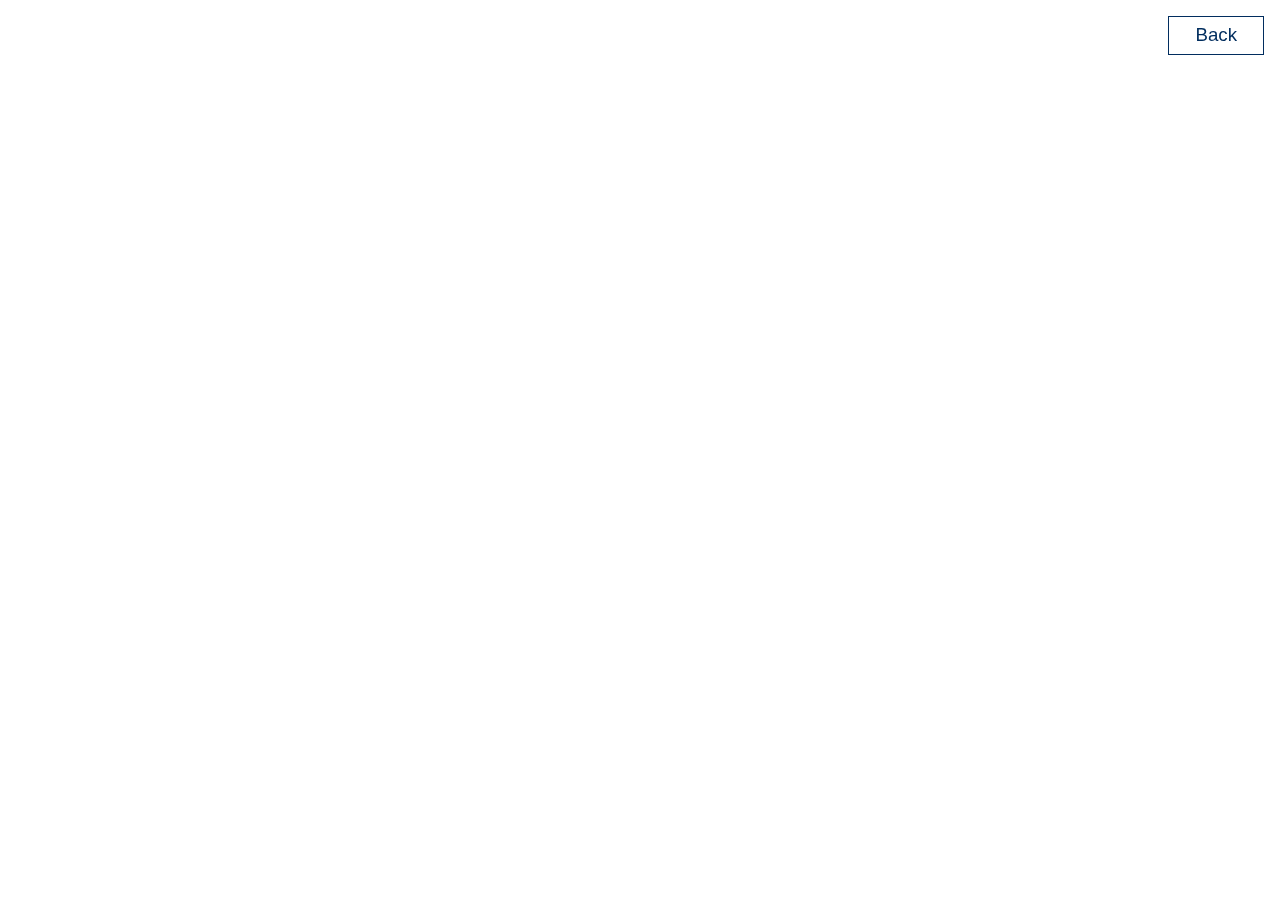
==== blog.html @ 47f49f8d "scrape current blog" ====
<!DOCTYPE html>
<!-- Built by Riley -->
<html lang="en">
<head>
    <meta charset="UTF-8">
    <meta name="viewport" content="width=device-width, initial-scale=1.0">
    <meta http-equiv="X-UA-Compatible" content="ie=edge">
    <link rel="stylesheet" type="text/css" href="./css/reset.css">
    <link rel="stylesheet" type="text/css" href="./css/normalize.css">
    <link rel="stylesheet" type="text/css" media="screen" href="./css/main.css"/>
    <script src="https://ajax.googleapis.com/ajax/libs/jquery/3.3.1/jquery.min.js"></script>
    <link rel="shortcut icon" type="image/png" href="./images/landing/shred.jpg"/>
    <title>Shred Blog</title>
</head>
<body>
    <nav>
        <div id="mobileNav" class="blackBG">
            <h2><a class="navButton" href="#" onclick="history.back(-1)">Back</a></h2>
        </div>
        <div id="hamburger">
            <div style="background-color: #012d5e;" class="bar"></div>
            <div style="background-color: #012d5e;" class="bar"></div>
            <div style="background-color: #012d5e;" class="bar"></div>
        </div>
        <div id="navPad">
            <div id="dropdown">
                <h3><a style="color: #012d5e;" class="navButton" href="#" onclick="history.back(-1)">Back</a></h3>
            </div>
        </div> 
    </nav>
    <blog></blog>
    <script type="text/javascript" src="./blog.js"></script>
</body>
</html>
---- css/main.css ----
@import url('https://fonts.googleapis.com/css?family=Montserrat');

@font-face {
    font-family: "Archer-Medium";
    src: url("../Fonts/Archer-Medium.otf")
}

body {
    font-family: 'Montserrat', sans-serif;
    font-size: 16px;
    color: #012d5e;
}

h1, h2, h3, h4, h5, h6 {
    font-family: 'Archer-Medium', sans-serif;
    /* color: #f10505; */
}

nav{
    position: fixed;
    display: flex;
    justify-content: flex-end;
    width: 100vw;
    flex-direction: row;
    z-index: 1;
}

.navButton {
    transition: color .2s;
    width: 4em;
    text-align: center;
}

.dropBtn {
    display: none;
}

#contactBtn{
    transition: color .2s;
}

#navPad{
    padding: 1em;
}

nav h3{
    display: flex;
    justify-content: flex-end;
    margin: 0;
    padding-bottom: 1em;
}

#navPad a{
    color: white;
    text-decoration: none;
    border: thin;
    border-style: solid;
    padding: .5em;
}

#hamburger {
    margin: 1em;
    cursor: pointer;
    display: none;
    z-index: 10;
}

.bar{
    width: 3em;
    height: .5em;
    background-color: white;
    margin: .5em 0;
    transition: 0.4s;
}

#mobileNav{
    position: absolute;
    width: 100vw;
    text-align: center;
    background: #012d5e ;
    display: none;
    justify-content: center;
    flex-direction: column;
}

#mobileNav a {
    color: white;
    text-decoration: none;
}

#mobileNav h2 {
    margin: 0;
    padding: 1em;
}

h1{
    text-align: center;
    margin: 0;
    padding: 1em;
}

p {
    line-height: 1.5em;
}

ul {
    padding: 0;
}

li {
    line-height: 1.5em;
}

a {
    outline: 0;
}

.landingImages {
    height: 50vh;
    background-attachment: fixed;
    background-position: right;
    background-repeat: no-repeat;
    background-size: cover;
}

.landingImages h3 {
    color: white;
}

#land1 {
    /* background-image: url("../images/landing/COVER_Building_Shot.jpg"); */
    height: 100vh;
    overflow: hidden;
    position: relative;
    background: rgba(0, 0, 0, .1) url('[data-uri]');
}

#land1 img {
    padding: 1em;
}

#land1 h3 {
    padding-left: 1em;
}

#land1 a {
    color: white;
    text-decoration: none;
}

#land2 {
    background-image: url("../images/landing/COVER_InsideTheStudio.jpg");
}
#land3 {
    background-image: url("../images/landing/COVER_Building_Shot.jpg");
}
#land4 {
    background-image: url("../images/landing/COVER_ChampionSketches.jpg");
}
#land5 {
    background-image: url("../images/landing/COVER_CommunityCoffee.jpg");
}

#land1 img {
    width: 25%;
}
.banner {
    z-index: -1;
    position: absolute;
    width: calc(100vh * (1000 / 562));    /*  video width / height  */
    height: calc(100vw * (562 / 1000));   /*  video height / width  */
    min-width: 100%;
    min-height: 100%;
    top: 50%;
    left: 50%;
    transform: translate(-50%, -50%);
}
#coffee {
    position: absolute;
    top: 0;
    left: 0;
    width: 100%;
    height: 100%;
}

#about {
    background-color: #012d5e;
    color: white;
    display: flex;
    justify-content: center;
}

.paragraph {
    max-width: 30em;
    padding: 1em;
    letter-spacing: .1em
}

modal{
    display: none;
    position: fixed;
    flex-direction: column;
    align-content: center;
    z-index: 10;
    width: 100vw;
    height: 100vh;
    background-color: white;
}

#modalContain{
    height: 100%;
    display: flex;
    justify-content: center;
}

#modalContain img{
    max-width: 100%;
    max-height: 80vh;
    margin: auto;
}

#capable {
    display: flex;
    justify-content: center;
    background-color: #012d5e;
    color: white;
}

#capList {
    display: flex;
    flex-direction: row;
    justify-content: space-between;
    flex-wrap: wrap;
    max-width: 30em;
}

#capList ul {
    padding-bottom: 1em;
    margin: 0;
}

#map {
    padding: 1em;
    padding-left: 4em;
    padding-right: 4em;
}

#clients {
    padding-left: 4em;
    padding-right: 4em;
}

#workThumbs {
    display: flex;
    flex-wrap: wrap;
    justify-content: center;
    padding-left: 7em;
    padding-right: 7em;
}

.thumbs {
    max-width: 20em;
    padding: 1em;
}

.thumbs img{
    width: 100%;
    cursor: pointer;
}

#contact img{
    width: 100%;
    display: block;
}

#contactDetail {
    display: flex;
    flex-wrap: wrap;
    justify-content: center;
}

.workDetail {
    display: flex;
    flex-direction: column;
}

.workDesc {
    max-width: 50vw;
    padding: 1em;
    position: fixed;
    right: 0;
}

.workDesc h1 {
    margin: 0;
    padding: 0;
}

.imageScroll {
    max-width: 45vw;
}

.imageScroll img {
    width: 100%;
}

#prevNext {
    display: flex;
    justify-content: space-between;
}

#prevNext a {
    text-decoration: none;
}

#project {
    display: none;
    flex-direction: column;
    justify-content: center;
    max-width: 100vw;
}

#close{
    padding: 1em;
    right: 0;
    display: flex;
}

#close h2 {
    margin: 0;
    cursor: pointer;
}

#leftContain {
    width: 100vw;
}

#projectLeft{
    padding: 1em;
    display: grid;
    height: 100%;
}

#projectLeft img{
    max-width: 100%;
    max-height: 80vh;
    margin: auto;
}

#projectRight {
    display: flex;
    justify-content: center;
    align-content: center;
}

#projectDesc {
    max-width: 50em;
    padding: 1em;
}

#projectThumb{
    display: flex;
    flex-wrap: wrap;
    justify-content: center;
}

.thumbs{
    max-width: 20vw;
    padding: 1em;
}

#projectClient, #projectDeliverable {
    padding-top: 1em;
}

#projectClient h3, #projectDeliverable h3, #projectClient p, #projectDeliverable p{
    margin: 0;
}

#videosNav {
    z-index: 1;
    position: initial;
}

#secretVids{
    display: flex;
    flex-wrap: wrap;
    justify-content: center;
    align-content: center;
}

.secretContain{
    overflow: hidden;
    display: flex;
    justify-content: center;
    margin: 1em;
}

blog div{
    padding: 1em;
}

@media screen and (max-width: 1024px){
    #navPad {
        display: none;
    }
    #hamburger{
        display: block;
    }
    #workThumbs {
        padding-left: 0;
        padding-right: 0;
    }
}
@media screen and (max-width: 800px){
    .workDetail {
        display: block;
        flex-direction: row;
    }
    .workDesc {
        max-width: 100vw;
        padding: 1em;
        position: inherit;
    }
    .imageScroll {
        max-width: 100vw;
    }
    .thumbs{
        max-width: 100vw;
        padding-left: 2em;
        padding-right: 2em;
    }
    #map{
        padding-left: 0;
        padding-right: 0;
    }
    blog div{
        padding: 0em;
    }
    blog {
        padding: 1em;
    }
}

@media screen and (max-width: 575px){
    #contactMap {
        position: fixed;
        bottom: 0;
    }
    #capList{
        opacity: .75;
    }
}

@media screen and (min-width: 1024px){
    #mobileNav{
        display: none;
    }
}
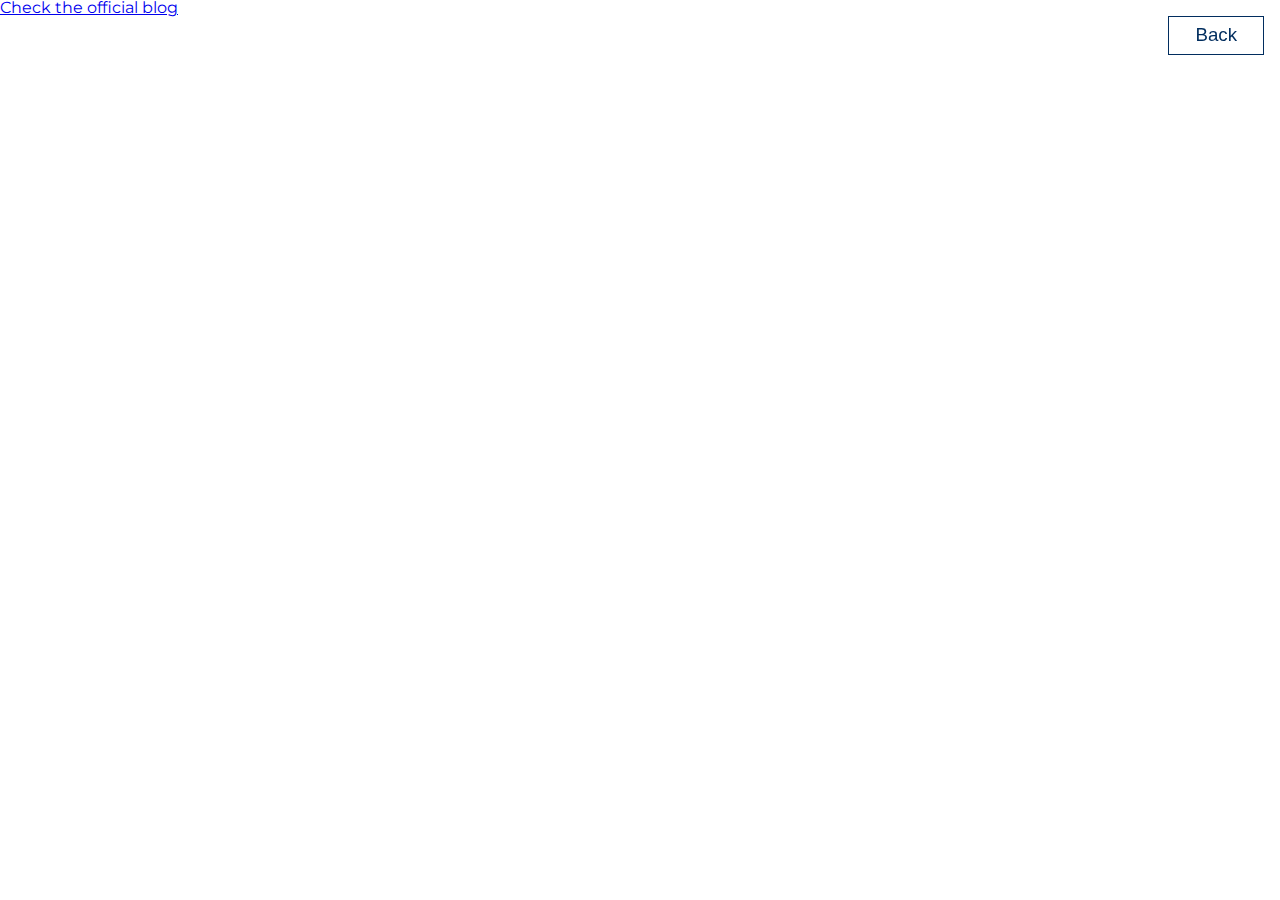
==== commit 53dff437: "footer" ====
--- a/blog.html
+++ b/blog.html
@@ -26,9 +26,12 @@
             <div id="dropdown">
                 <h3><a style="color: #012d5e;" class="navButton" href="#" onclick="history.back(-1)">Back</a></h3>
             </div>
-        </div> 
+        </div>
     </nav>
     <blog></blog>
+    <footer>
+        <a href="https://www.shredsf.com/new-blog/">Check the official blog</a>
+    </footer>
     <script type="text/javascript" src="./blog.js"></script>
 </body>
 </html>--- a/css/main.css
+++ b/css/main.css
@@ -411,6 +411,9 @@
         padding-left: 0;
         padding-right: 0;
     }
+    .landingImages{
+        background-attachment: scroll;
+    }
 }
 @media screen and (max-width: 800px){
     .workDetail {
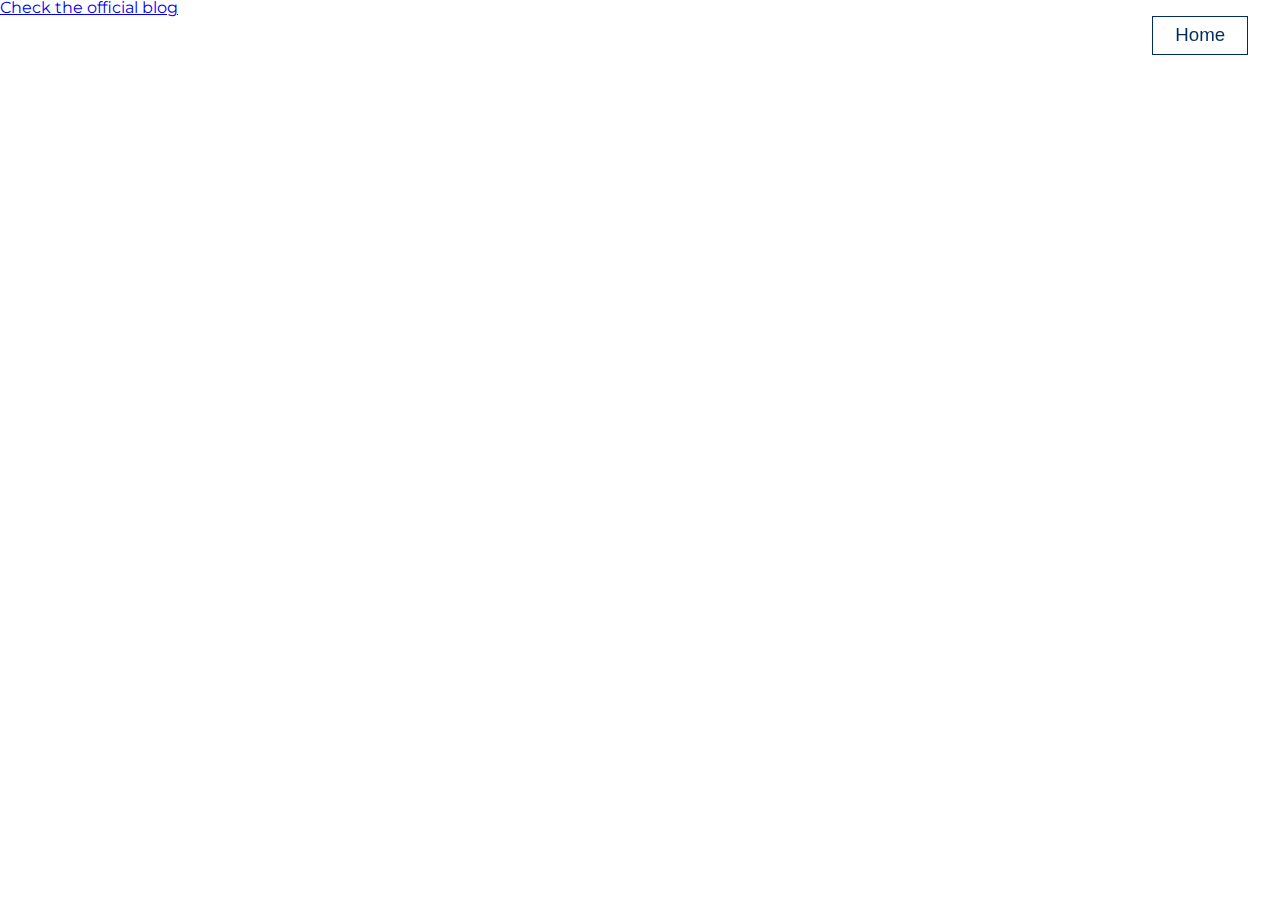
==== commit 72f5408e: "changed nav" ====
--- a/blog.html
+++ b/blog.html
@@ -15,7 +15,8 @@
 <body>
     <nav>
         <div id="mobileNav" class="blackBG">
-            <h2><a class="navButton" href="#" onclick="history.back(-1)">Back</a></h2>
+            <h2><a href="./index.html">Home</a></h2>
+            <h2><a href="./contact.html">Contact</a></h2>
         </div>
         <div id="hamburger">
             <div style="background-color: #012d5e;" class="bar"></div>
@@ -24,7 +25,8 @@
         </div>
         <div id="navPad">
             <div id="dropdown">
-                <h3><a style="color: #012d5e;" class="navButton" href="#" onclick="history.back(-1)">Back</a></h3>
+                <h3><a class="navButton" href="./index.html">Home</a></h3>
+                <h3 class="dropBtn"><a class="navButton" href="./contact.html">Contact</a></h3>
             </div>
         </div>
     </nav>
--- a/css/main.css
+++ b/css/main.css
@@ -21,6 +21,7 @@
     display: flex;
     justify-content: flex-end;
     width: 100vw;
+    max-width: 100%;
     flex-direction: row;
     z-index: 1;
 }
@@ -41,6 +42,7 @@
 
 #navPad{
     padding: 1em;
+    padding-right: 2em;
 }
 
 nav h3{
@@ -116,7 +118,7 @@
 }
 
 .landingImages {
-    height: 50vh;
+    height: 75vh;
     background-attachment: fixed;
     background-position: right;
     background-repeat: no-repeat;
@@ -160,9 +162,13 @@
 #land5 {
     background-image: url("../images/landing/COVER_CommunityCoffee.jpg");
 }
-
-#land1 img {
-    width: 25%;
+#land6 {
+    background-image: url("../images/landing/Cover_Three_Amigos.jpg");
+}
+
+#shredLogo {
+    max-width: 20%;
+    min-width: 10em;
 }
 .banner {
     z-index: -1;
@@ -175,7 +181,7 @@
     left: 50%;
     transform: translate(-50%, -50%);
 }
-#coffee {
+#cran {
     position: absolute;
     top: 0;
     left: 0;
@@ -183,7 +189,7 @@
     height: 100%;
 }
 
-#about {
+.textBlock{
     background-color: #012d5e;
     color: white;
     display: flex;
@@ -191,7 +197,7 @@
 }
 
 .paragraph {
-    max-width: 30em;
+    max-width: 40em;
     padding: 1em;
     letter-spacing: .1em
 }
@@ -207,6 +213,35 @@
     background-color: white;
 }
 
+#about{
+    font-size: 1.25em;
+    text-align: center;
+    padding-top: 1em;
+    padding-bottom: 1em;
+}
+
+#about p {
+    margin: 0;
+    line-height: 2em;
+}
+
+#process{
+    font-size: 1.25em;
+    text-align: center;
+    padding-top: 1em;
+    padding-bottom: 1em;
+}
+
+#process p{
+    margin: 0;
+    line-height: 2em;
+}
+
+#capable{
+    font-size: 1.25em;
+    text-align: center;
+}
+
 #modalContain{
     height: 100%;
     display: flex;
@@ -229,33 +264,54 @@
 #capList {
     display: flex;
     flex-direction: row;
-    justify-content: space-between;
-    flex-wrap: wrap;
-    max-width: 30em;
+    justify-content: center;
+    flex-wrap: wrap;
+    font-size: .8em;
 }
 
 #capList ul {
-    padding-bottom: 1em;
-    margin: 0;
-}
-
-#map {
-    padding: 1em;
-    padding-left: 4em;
-    padding-right: 4em;
+    padding: 1em;
+    margin: 0;
 }
 
 #clients {
-    padding-left: 4em;
-    padding-right: 4em;
-}
+    display: flex;
+    flex-wrap: wrap;
+    justify-content: center;
+}
+
+.clientImg{
+    padding: 1em;
+    max-width: 7em;
+}
+
+#loading{
+    width: 100vw;
+    display: none;
+    justify-content: center;
+    position: absolute;
+}
+
+.loader {
+    border: 16px solid #f3f3f3;
+    border-top: 16px solid #000000;
+    border-radius: 50%;
+    width: 120px;
+    height: 120px;
+    animation: spin 2s linear infinite;
+  }
+  
+  @keyframes spin {
+    0% { transform: rotate(0deg); }
+    100% { transform: rotate(360deg); }
+  } 
 
 #workThumbs {
     display: flex;
     flex-wrap: wrap;
     justify-content: center;
-    padding-left: 7em;
-    padding-right: 7em;
+    padding-left: 2em;
+    padding-right: 2em;
 }
 
 .thumbs {
@@ -279,6 +335,33 @@
     justify-content: center;
 }
 
+#bigPeople{
+    display: flex;
+    justify-content: center;
+    flex-wrap: wrap;
+    background-color: #012d5e;
+    color: white;
+}
+
+.person{
+    padding: 1em;
+}
+
+.person h1, .person p{
+    text-align: inherit;
+    padding: 0;
+    max-width: 25em;
+}
+
+.person p{
+    font-size: .75em;
+}
+
+.pepContain{
+    display: none;
+    width: 100vw;
+}
+
 .workDetail {
     display: flex;
     flex-direction: column;
@@ -317,7 +400,8 @@
     display: none;
     flex-direction: column;
     justify-content: center;
-    max-width: 100vw;
+    width: 100vw;
+    max-width: 100%;
 }
 
 #close{
@@ -329,10 +413,6 @@
 #close h2 {
     margin: 0;
     cursor: pointer;
-}
-
-#leftContain {
-    width: 100vw;
 }
 
 #projectLeft{
@@ -356,6 +436,8 @@
 #projectDesc {
     max-width: 50em;
     padding: 1em;
+    display: flex;
+    justify-content: center;
 }
 
 #projectThumb{
@@ -369,11 +451,31 @@
     padding: 1em;
 }
 
+.thumbs img{
+    transition: .2s;
+}
+
+.thumbs img:hover{
+    transform: scale(1.025);
+}
+
 #projectClient, #projectDeliverable {
     padding-top: 1em;
 }
 
 #projectClient h3, #projectDeliverable h3, #projectClient p, #projectDeliverable p{
+    margin: 0;
+}
+
+#proCol h3{
+    margin: 0;
+}
+
+#description {
+    padding: 1em;
+}
+
+#description p{
     margin: 0;
 }
 
@@ -394,6 +496,25 @@
     display: flex;
     justify-content: center;
     margin: 1em;
+}
+#map{
+    padding: 1em;
+    display: flex;
+    flex-direction: row;
+    justify-content: center;
+    flex-wrap: wrap;
+    color: grey;
+}
+.mapImg{
+    max-width: 25em;
+    display: flex;
+    flex-direction: column;
+    justify-content: center;
+    font-size: 2em;
+}
+
+.mapImg p{
+    margin: 0;
 }
 
 blog div{
@@ -433,25 +554,18 @@
         padding-left: 2em;
         padding-right: 2em;
     }
-    #map{
-        padding-left: 0;
-        padding-right: 0;
+    #description {
+        padding: 0;
+        padding-top: 1em;
+    }
+    #projectDesc {
+        flex-direction: column
     }
     blog div{
         padding: 0em;
     }
     blog {
         padding: 1em;
-    }
-}
-
-@media screen and (max-width: 575px){
-    #contactMap {
-        position: fixed;
-        bottom: 0;
-    }
-    #capList{
-        opacity: .75;
     }
 }
 
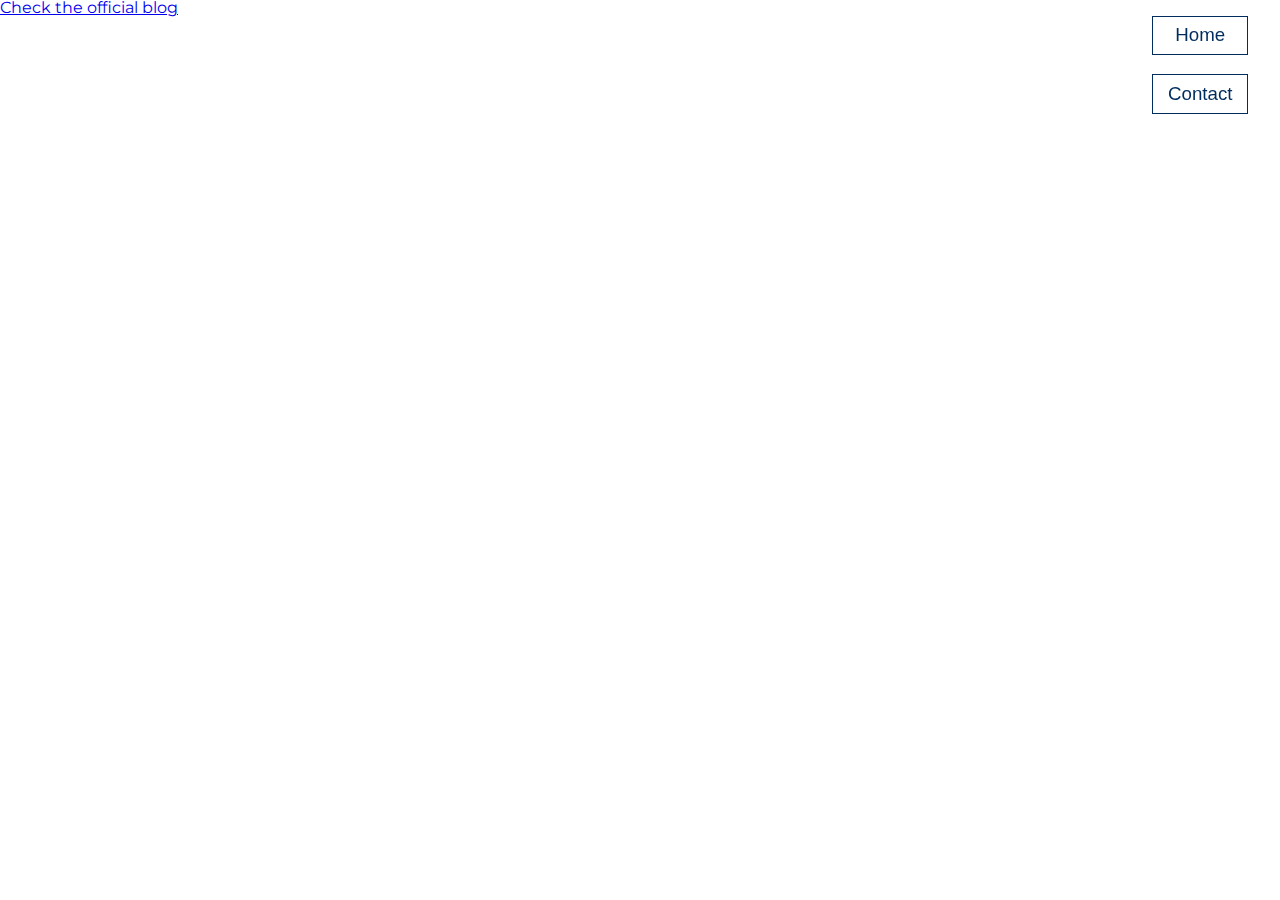
==== commit 6779efb3: "nav & video" ====
--- a/blog.html
+++ b/blog.html
@@ -26,7 +26,7 @@
         <div id="navPad">
             <div id="dropdown">
                 <h3><a class="navButton" href="./index.html">Home</a></h3>
-                <h3 class="dropBtn"><a class="navButton" href="./contact.html">Contact</a></h3>
+                <h3><a class="navButton" href="./contact.html">Contact</a></h3>
             </div>
         </div>
     </nav>
--- a/css/main.css
+++ b/css/main.css
@@ -13,14 +13,13 @@
 
 h1, h2, h3, h4, h5, h6 {
     font-family: 'Archer-Medium', sans-serif;
-    /* color: #f10505; */
 }
 
 nav{
     position: fixed;
     display: flex;
     justify-content: flex-end;
-    width: 100vw;
+    right: 0;
     max-width: 100%;
     flex-direction: row;
     z-index: 1;
